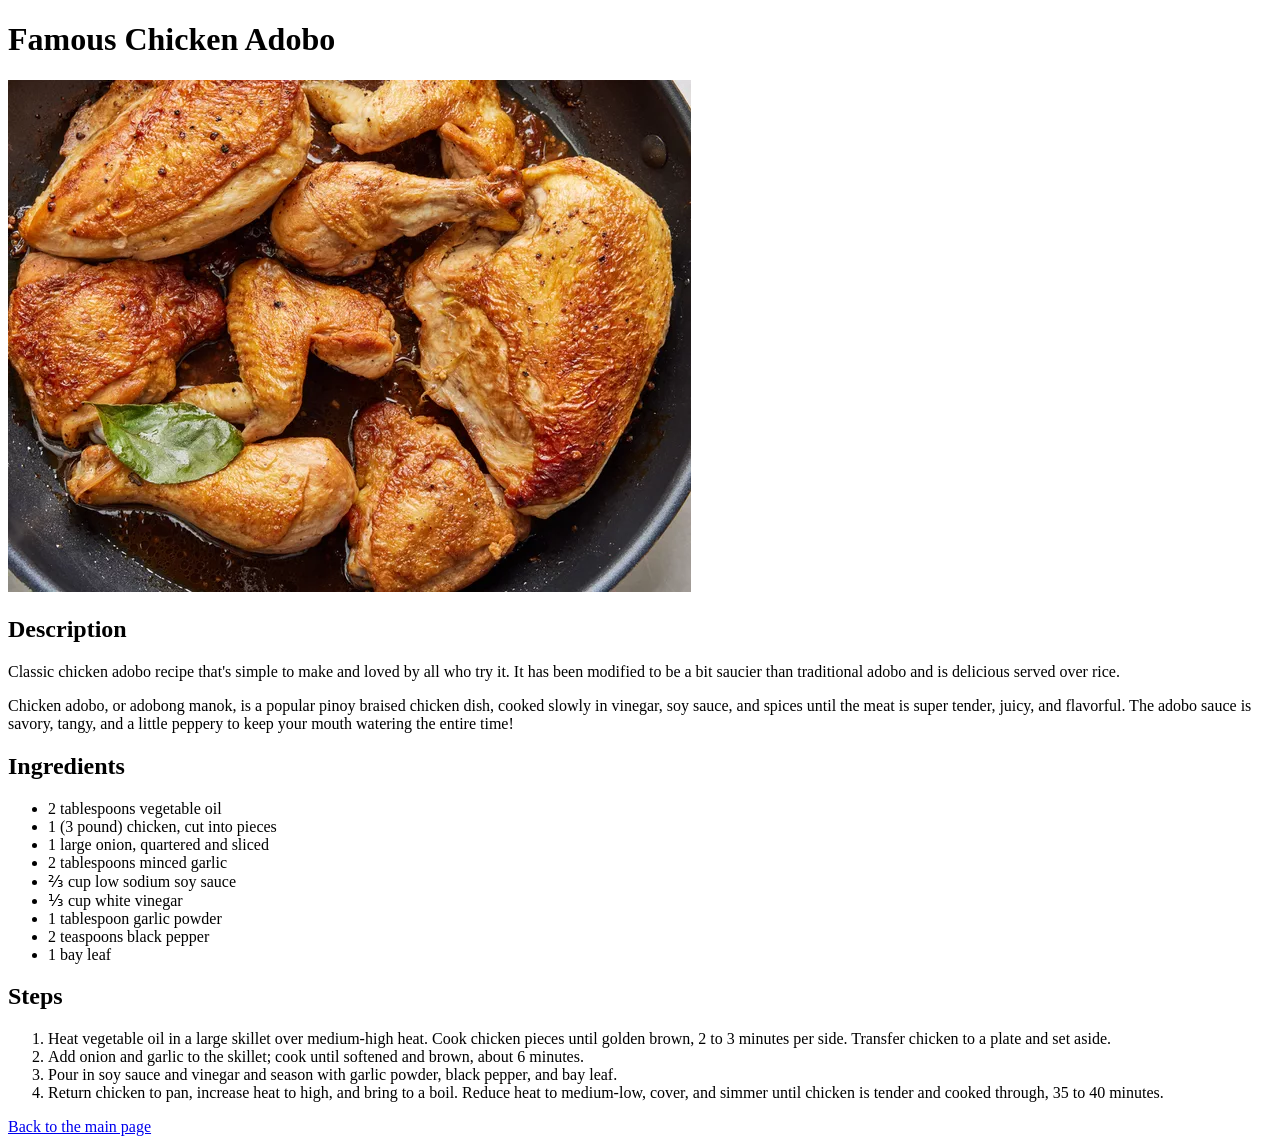
==== recipes/adobo.html @ 6d2c6e82 "Add content and elements to the Odin Project: index.html, adobo.html, lumpia.html, halohalo.html and" ====
<!DOCTYPE html>
<html lang="en">
  <head>
    <meta charset="UTF-8" />
    <meta name="viewport" content="width=device-width, initial-scale=1.0" />
    <title>Chicken Adobo</title>
  </head>
  <body>
    <h1>Famous Chicken Adobo</h1>
    <img src="../images/chicken-adobo.webp" alt="Chicken Adobo" />
    <h2>Description</h2>
    <p>
      Classic chicken adobo recipe that's simple to make and loved by all who
      try it. It has been modified to be a bit saucier than traditional adobo
      and is delicious served over rice.
    </p>
    <p>
      Chicken adobo, or adobong manok, is a popular pinoy braised chicken dish,
      cooked slowly in vinegar, soy sauce, and spices until the meat is super
      tender, juicy, and flavorful. The adobo sauce is savory, tangy, and a
      little peppery to keep your mouth watering the entire time!
    </p>

    <h2>Ingredients</h2>
    <ul>
      <li>2 tablespoons vegetable oil</li>
      <li>1 (3 pound) chicken, cut into pieces</li>
      <li>1 large onion, quartered and sliced</li>
      <li>2 tablespoons minced garlic</li>
      <li>⅔ cup low sodium soy sauce</li>
      <li>⅓ cup white vinegar</li>
      <li>1 tablespoon garlic powder</li>
      <li>2 teaspoons black pepper</li>
      <li>1 bay leaf</li>
    </ul>

    <h2>Steps</h2>
    <ol>
      <li>
        Heat vegetable oil in a large skillet over medium-high heat. Cook
        chicken pieces until golden brown, 2 to 3 minutes per side. Transfer
        chicken to a plate and set aside.
      </li>
      <li>
        Add onion and garlic to the skillet; cook until softened and brown,
        about 6 minutes.
      </li>
      <li>
        Pour in soy sauce and vinegar and season with garlic powder, black
        pepper, and bay leaf.
      </li>
      <li>
        Return chicken to pan, increase heat to high, and bring to a boil.
        Reduce heat to medium-low, cover, and simmer until chicken is tender and
        cooked through, 35 to 40 minutes.
      </li>
    </ol>

    <a href="../index.html">Back to the main page</a>
  </body>
</html>
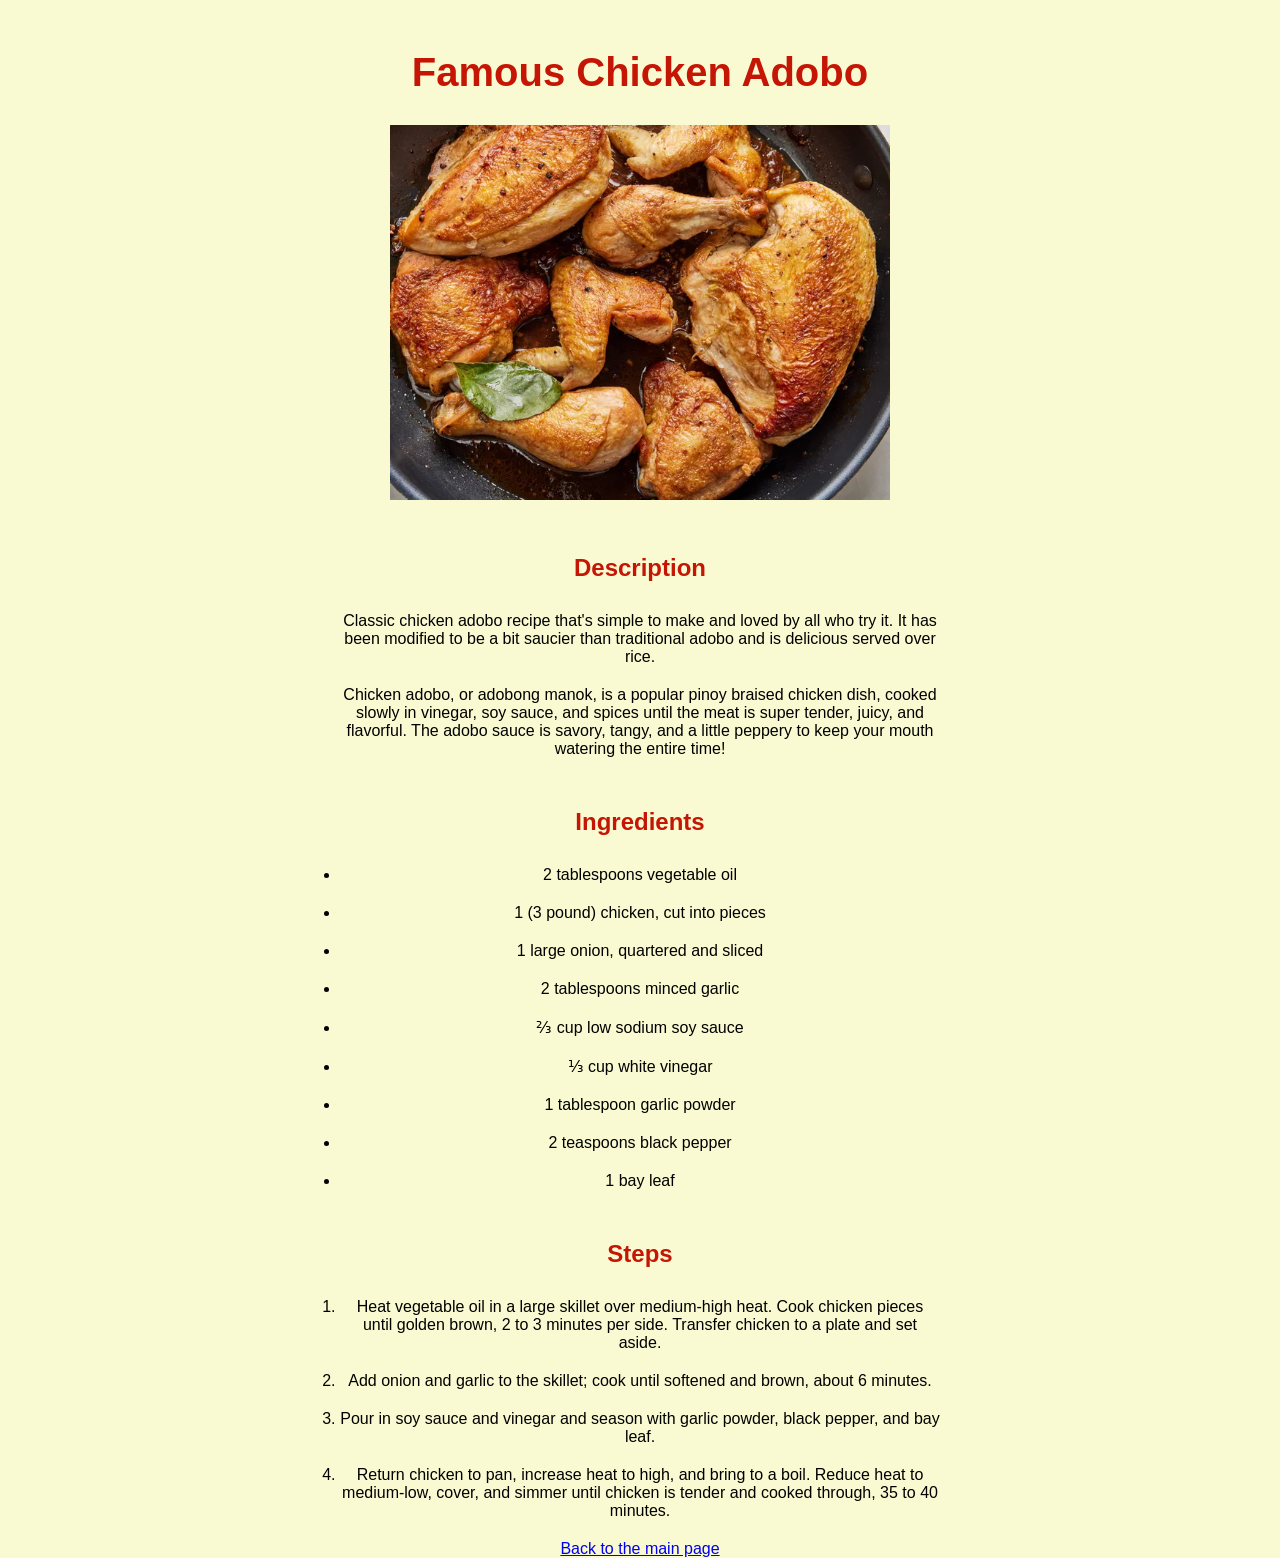
==== commit cdf03f23: "Add styles. css and add styles to html files" ====
--- a/recipes/adobo.html
+++ b/recipes/adobo.html
@@ -4,10 +4,11 @@
     <meta charset="UTF-8" />
     <meta name="viewport" content="width=device-width, initial-scale=1.0" />
     <title>Chicken Adobo</title>
+    <link rel="stylesheet" href="../styles.css" />
   </head>
   <body>
     <h1>Famous Chicken Adobo</h1>
-    <img src="../images/chicken-adobo.webp" alt="Chicken Adobo" />
+    <img class="adobo" src="../images/chicken-adobo.webp" alt="Chicken Adobo" />
     <h2>Description</h2>
     <p>
       Classic chicken adobo recipe that's simple to make and loved by all who
--- a/styles.css
+++ b/styles.css
@@ -0,0 +1,82 @@
+/* 
+color hunt:
+1. #fafad2
+2. #CECE5A
+3. #FFE17B
+4. #FD8D14
+5. #C51605
+*/
+
+*,
+*::before,
+*::after {
+  margin: 0;
+  padding: 0;
+  font-family: sans-serif;
+}
+
+body {
+  background-color: #fafad2;
+  text-align: center;
+}
+
+h1 {
+  margin: 50px auto 30px;
+  font-size: 40px;
+}
+
+h1,
+h2 {
+  color: #c51605;
+}
+
+h2 {
+  margin: 50px auto 30px;
+}
+
+p,
+ul,
+ol {
+  width: 600px;
+  margin: auto;
+}
+
+p,
+ul li,
+ol li {
+  margin-bottom: 20px;
+}
+
+ul .recipe {
+  list-style: none;
+}
+
+li a {
+  text-decoration: none;
+  font-size: 23px;
+}
+
+li a:hover {
+  text-decoration: underline;
+  font-size: 25px;
+}
+
+a:visited {
+  color: #000;
+}
+
+/* IMAGES */
+.adobo {
+  height: auto;
+  width: 500px;
+}
+
+.lumpia {
+  height: 310px;
+  width: 500px;
+}
+
+.halohalo {
+  height: 500px;
+  width: auto;
+}
